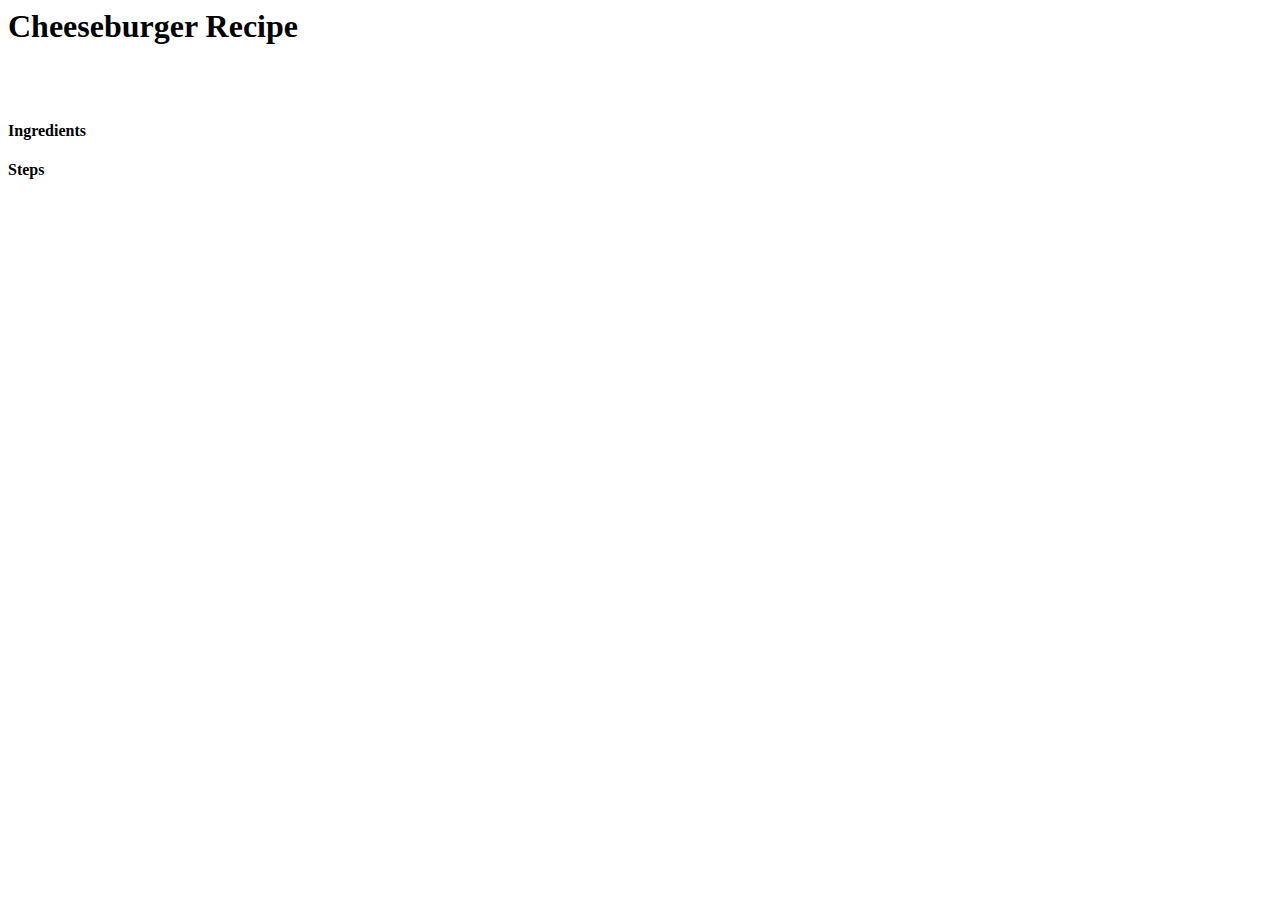
==== recipes/cheeseburger.html @ 5f623f87 "created new files for a cheeseburger recipe along with a cheesecake recipe. They both contain the sa" ====
<head>
    <meta charset="UTF-8">
    <meta name="viewport" content="width=device-width, initial-scale=1.0">
    <title>Cheeseburger Recipe</title>
</head>
<body>
    <h1>Cheeseburger Recipe</h1>
    <img>
    <br>
    <p></p>
    <br>
    <h4>Ingredients</h4>
    <ul></ul>
    <h4>Steps</h4>
    <ol></ol>

</body>
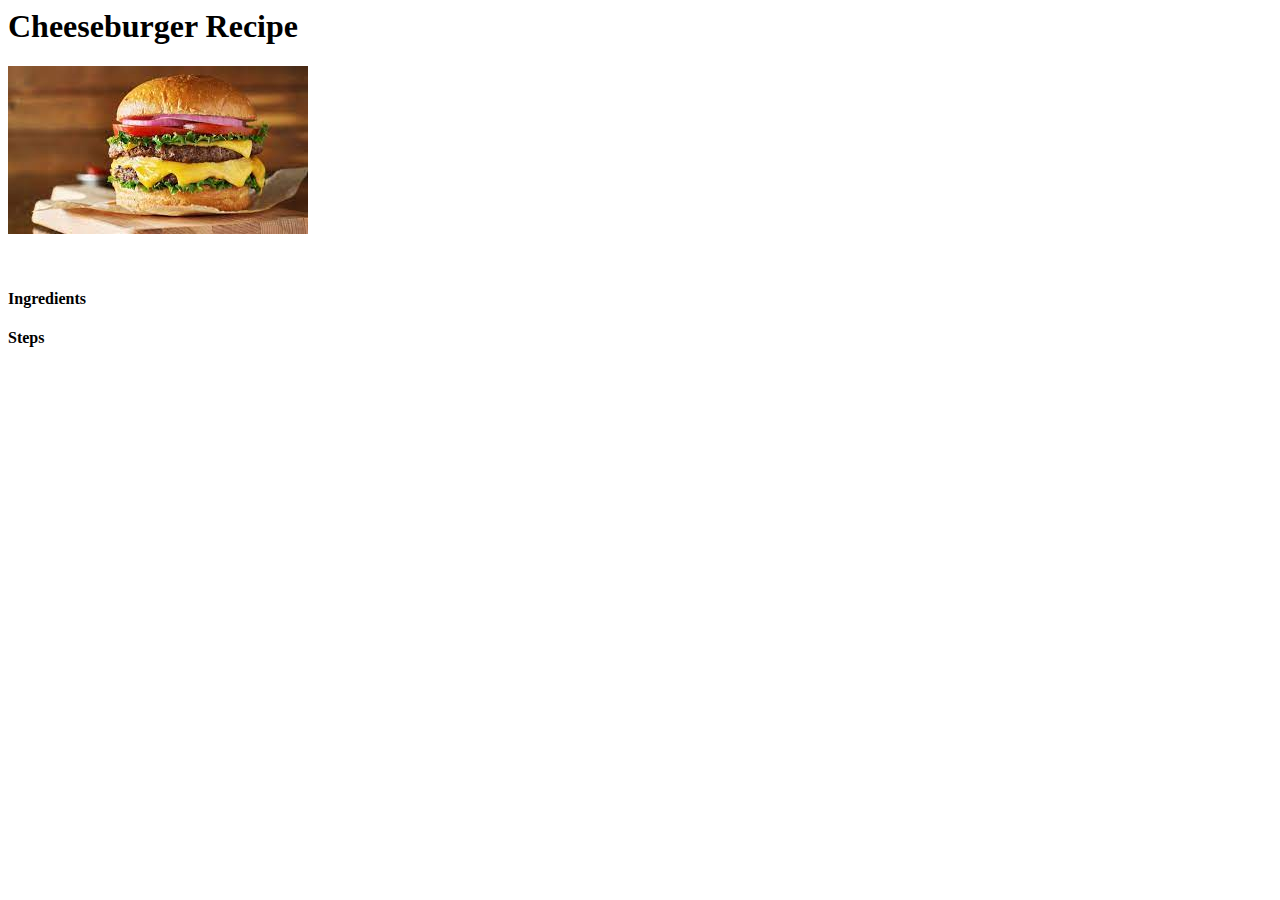
==== commit 836d91ee: "Added images to each recipe and added a header tag to index.html" ====
--- a/recipes/cheeseburger.html
+++ b/recipes/cheeseburger.html
@@ -5,7 +5,7 @@
 </head>
 <body>
     <h1>Cheeseburger Recipe</h1>
-    <img>
+    <img src="../images/cheeseburger.jpeg">
     <br>
     <p></p>
     <br>
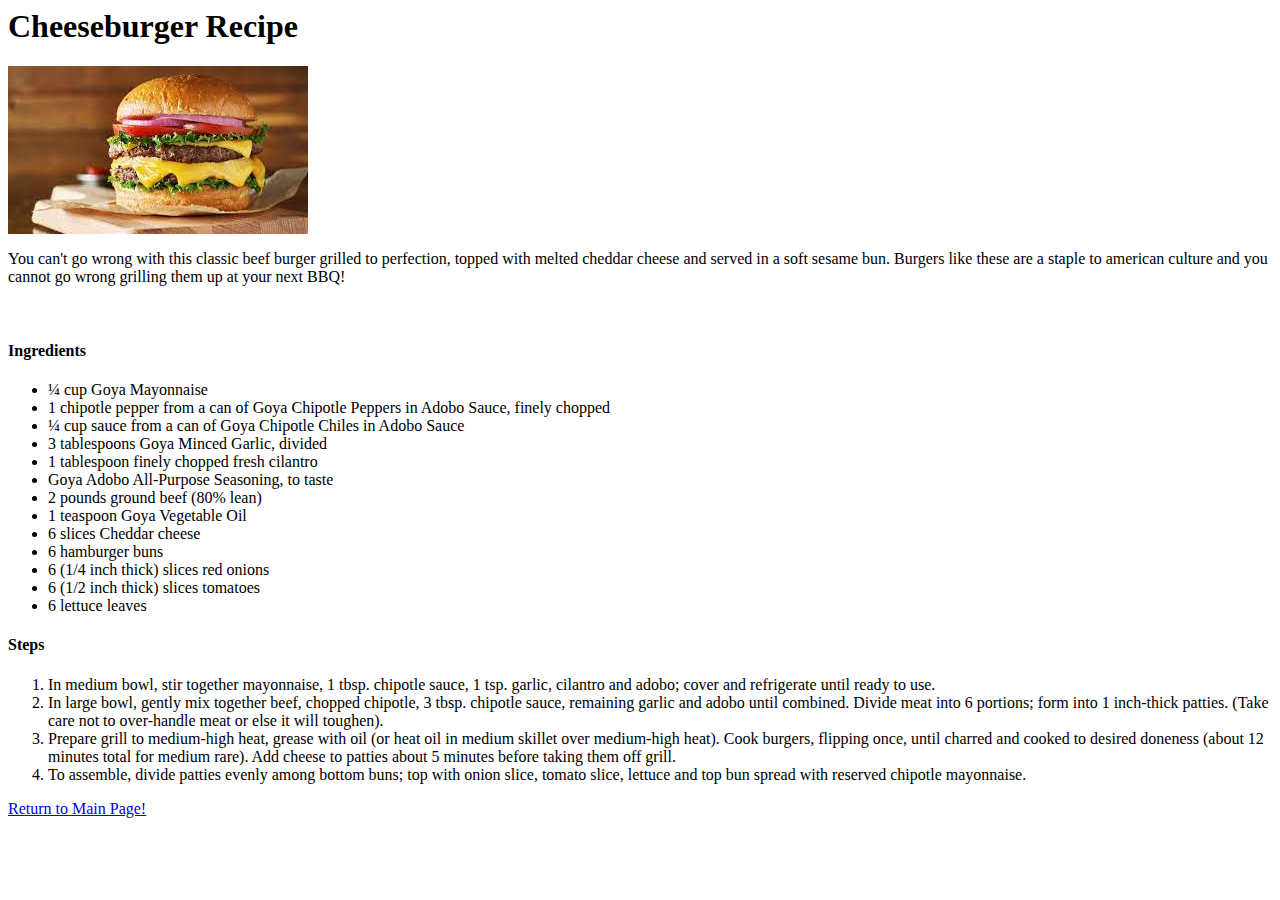
==== commit 5e24788d: "Added a description, ingredients list, and steps to the cheeseburger recipe. Also added an anchor li" ====
--- a/recipes/cheeseburger.html
+++ b/recipes/cheeseburger.html
@@ -7,11 +7,33 @@
     <h1>Cheeseburger Recipe</h1>
     <img src="../images/cheeseburger.jpeg">
     <br>
-    <p></p>
+    <p>You can't go wrong with this classic beef burger grilled to perfection, topped with melted cheddar cheese and served in a soft sesame bun. Burgers like these are a staple to american culture 
+        and you cannot go wrong grilling them up at your next BBQ!</p>
     <br>
     <h4>Ingredients</h4>
-    <ul></ul>
+    <ul>
+        <li>¼ cup Goya Mayonnaise</li>
+        <li>1 chipotle pepper from a can of Goya Chipotle Peppers in Adobo Sauce, finely chopped</li>
+        <li>¼ cup sauce from a can of Goya Chipotle Chiles in Adobo Sauce</li>
+        <li>3 tablespoons Goya Minced Garlic, divided</li>
+        <li>1 tablespoon finely chopped fresh cilantro</li>
+        <li>Goya Adobo All-Purpose Seasoning, to taste</li>
+        <li>2 pounds ground beef (80% lean)</li>
+        <li>1 teaspoon Goya Vegetable Oil</li>
+        <li>6 slices Cheddar cheese</li>
+        <li>6 hamburger buns</li>
+        <li>6 (1/4 inch thick) slices red onions</li>
+        <li>6 (1/2 inch thick) slices tomatoes</li>
+        <li>6 lettuce leaves</li>
+        
+    </ul>
     <h4>Steps</h4>
-    <ol></ol>
+    <ol>
+        <li>In medium bowl, stir together mayonnaise, 1 tbsp. chipotle sauce, 1 tsp. garlic, cilantro and adobo; cover and refrigerate until ready to use.</li>
+        <li>In large bowl, gently mix together beef, chopped chipotle, 3 tbsp. chipotle sauce, remaining garlic and adobo until combined. Divide meat into 6 portions; form into 1 inch-thick patties. (Take care not to over-handle meat or else it will toughen).</li>
+        <li>Prepare grill to medium-high heat, grease with oil (or heat oil in medium skillet over medium-high heat). Cook burgers, flipping once, until charred and cooked to desired doneness (about 12 minutes total for medium rare). Add cheese to patties about 5 minutes before taking them off grill.</li>
+        <li>To assemble, divide patties evenly among bottom buns; top with onion slice, tomato slice, lettuce and top bun spread with reserved chipotle mayonnaise.</li>
+    </ol>
+    <a href="../index.html">Return to Main Page!</a>
 
 </body>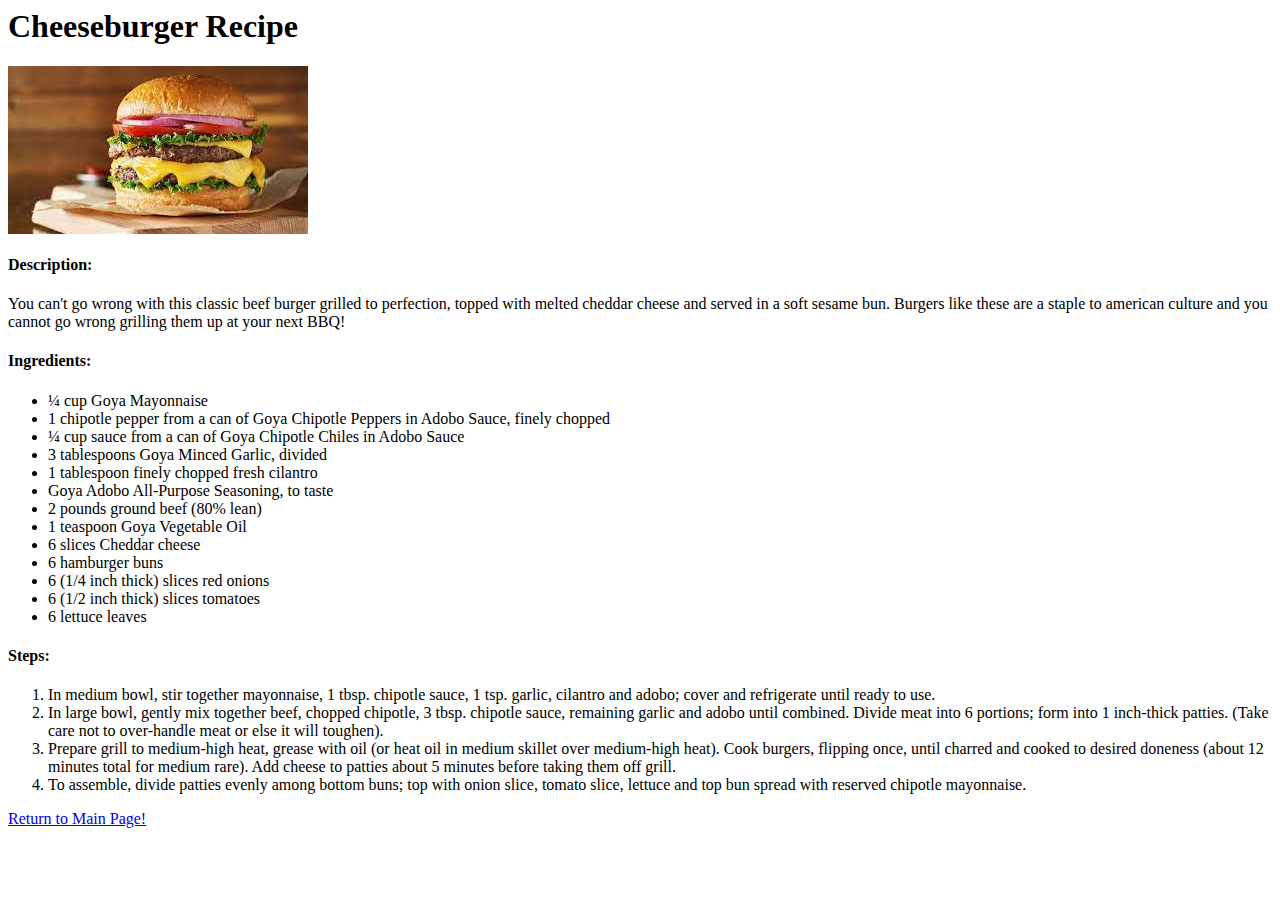
==== commit 7a2bf366: "Created a description, ingredients list, steps list and added an anchor tag that leads to the main p" ====
--- a/recipes/cheeseburger.html
+++ b/recipes/cheeseburger.html
@@ -6,11 +6,11 @@
 <body>
     <h1>Cheeseburger Recipe</h1>
     <img src="../images/cheeseburger.jpeg">
-    <br>
+    <h4>Description: </h4>
     <p>You can't go wrong with this classic beef burger grilled to perfection, topped with melted cheddar cheese and served in a soft sesame bun. Burgers like these are a staple to american culture 
         and you cannot go wrong grilling them up at your next BBQ!</p>
-    <br>
-    <h4>Ingredients</h4>
+    
+    <h4>Ingredients: </h4>
     <ul>
         <li>¼ cup Goya Mayonnaise</li>
         <li>1 chipotle pepper from a can of Goya Chipotle Peppers in Adobo Sauce, finely chopped</li>
@@ -27,7 +27,7 @@
         <li>6 lettuce leaves</li>
         
     </ul>
-    <h4>Steps</h4>
+    <h4>Steps: </h4>
     <ol>
         <li>In medium bowl, stir together mayonnaise, 1 tbsp. chipotle sauce, 1 tsp. garlic, cilantro and adobo; cover and refrigerate until ready to use.</li>
         <li>In large bowl, gently mix together beef, chopped chipotle, 3 tbsp. chipotle sauce, remaining garlic and adobo until combined. Divide meat into 6 portions; form into 1 inch-thick patties. (Take care not to over-handle meat or else it will toughen).</li>
